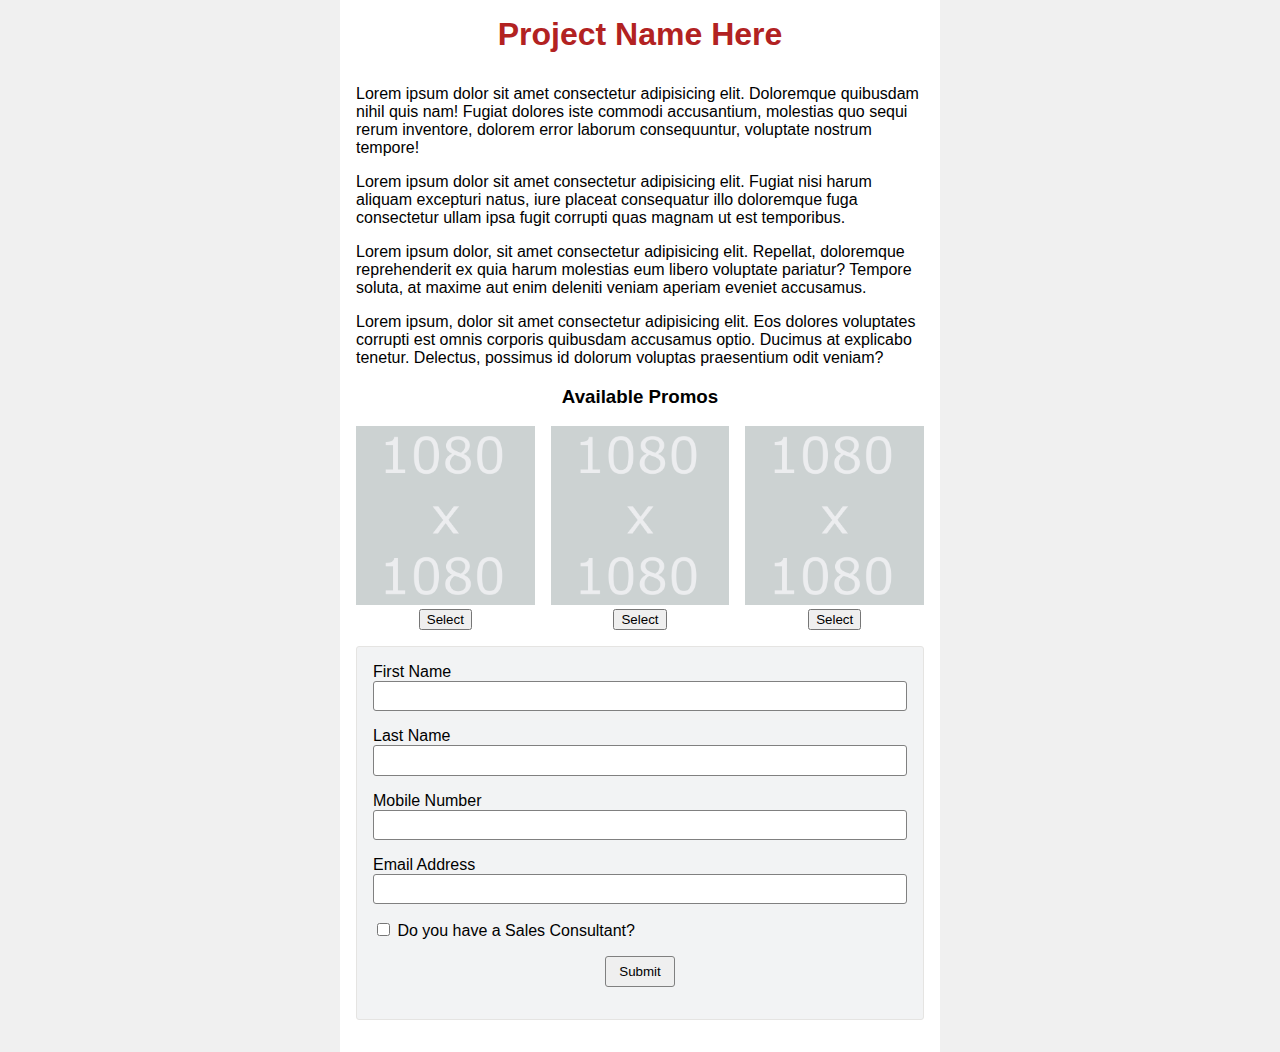
==== index.html @ 28a0751d "Add files via Upload" ====
<!DOCTYPE html>
<html lang="en">
<head>
    <meta charset="UTF-8">
    <meta http-equiv="X-UA-Compatible" content="IE=edge">
    <meta name="viewport" content="width=device-width, initial-scale=1.0">
    <title>Promo Landing Page Template</title>
    <script src="js/promo-landing-pages.js" defer></script>
    <link rel="stylesheet" href="css/promo-landing-pages.css">
</head>
<body>
    <header>
        <section>
            <h1 style="color: #b22222">Project Name Here</h1>
        </section>
    </header>
    <main>
        <section class="caption">
            <p class="caption-paragraph">
                Lorem ipsum dolor sit amet consectetur adipisicing elit. Doloremque quibusdam nihil quis nam! Fugiat dolores iste commodi accusantium, molestias quo sequi rerum inventore, dolorem error laborum consequuntur, voluptate nostrum tempore!
            </p>
            <p class="caption-paragraph">
                Lorem ipsum dolor sit amet consectetur adipisicing elit. Fugiat nisi harum aliquam excepturi natus, iure placeat consequatur illo doloremque fuga consectetur ullam ipsa fugit corrupti quas magnam ut est temporibus.
            </p>
            <p class="caption-paragraph">
                Lorem ipsum dolor, sit amet consectetur adipisicing elit. Repellat, doloremque reprehenderit ex quia harum molestias eum libero voluptate pariatur? Tempore soluta, at maxime aut enim deleniti veniam aperiam eveniet accusamus.
            </p>
            <p class="caption-paragraph">
                Lorem ipsum, dolor sit amet consectetur adipisicing elit. Eos dolores voluptates corrupti est omnis corporis quibusdam accusamus optio. Ducimus at explicabo tenetur. Delectus, possimus id dolorum voluptas praesentium odit veniam?
            </p>
        </section>
        <h3 style="text-align: center;">Available Promos</h3>
        <section class="promos">
            <article class="promo-details">
                <img src="img/Placeholder_Image.jpg" alt="Marina Spatial Non-RFO Promo" class="promo-image">
                <button class="promo-select-button" promo="test1">Select</button>
            </article>
            <article class="promo-details">
                <img src="img/Placeholder_Image.jpg" alt="Marina Spatial Non-RFO Promo" class="promo-image">
                <button class="promo-select-button" promo="test2">Select</button>
            </article>
            <article class="promo-details">
                <img src="img/Placeholder_Image.jpg" alt="Marina Spatial Non-RFO Promo" class="promo-image">
                <button class="promo-select-button" promo="test3">Select</button>
            </article>
        </section>
        <section id="lead-form-container">
            <form action="https://s192516.t.eloqua.com/e/f2">
                <div>
                    <label for="firstName">First Name</label>
                    <input type="text" id="firstName" name="firstName" required>
                </div>
                <div>
                    <label for="lastName">Last Name</label>
                    <input type="text" id="lastName" name="lastName" required>
                </div>
                <div>
                    <label for="mobileNumber">Mobile Number</label>
                    <input type="tel" id="mobileNumber" name="mobileNumber">
                </div>
                <div>
                    <label for="emailAddress">Email Address</label>
                    <input type="text" id="emailAddress" name="emailAddress" required>
                </div>
                <div>
                    <input style="display:inline;" type="checkbox" name="hasSellerInfo" id="hasSellerInfo" unchecked>
                    <label style="display:inline-block;" for="hasSellerInfo">Do you have a Sales Consultant?</label>
                </div>
                <section id="seller-information">
                    <div>
                        <label for="sellerName">Seller Name</label>
                        <input type="text" id="sellerName" name="sellerName">
                    </div>
                    <div>
                        <label for="">Seller Email Address</label>
                        <input type="email" id="sellerEmailAddress" name="sellerEmailAddress">
                    </div>
                </section>
                <div>
                    <input type="hidden" name="projectName" value="Marina Spatial">
                    <input type="hidden" name="selectedPromo" id="selected-promo">
                    <input type="hidden" name="elqFormName" value="projectLandingPagePromosForm">
                    <input type="hidden" name="elqSiteID" value="192516">
                    <input type="submit" value="Submit" style="display:block;margin:0 auto;">
                </div>
            </form>
        </section>
    </main>
    <div id="pop-up-container">
        <section class="pop-up-body">
            <div class="pop-up-item-container">
                <img src="#" alt="" id="pop-up-image">
            </div>
            <div class="pop-up-item-container">    
                <p class="pop-up-paragraph">
                    Lorem ipsum dolor sit amet consectetur adipisicing elit. Doloremque quibusdam nihil quis nam! Fugiat dolores iste commodi accusantium, molestias quo sequi rerum inventore, dolorem error laborum consequuntur, voluptate nostrum tempore!
                </p>
            </div>
        </section>
    </div>

    <script type='text/javascript'><!--//
        var timerId = null, timeout = 5;
        //--></script>
        <script type='text/javascript'><!--//
        function WaitUntilCustomerGUIDIsRetrieved() {
        if (!!(timerId)) {
            if (timeout == 0) {
        return;
        }
        if (typeof this.GetElqCustomerGUID === 'function') {
                document.forms["projectLandingPagePromosForm"].elements["elqCustomerGUID"].value = GetElqCustomerGUID();
        return;
        }
        timeout -= 1;
        }
        timerId = setTimeout("WaitUntilCustomerGUIDIsRetrieved()", 500);
        return;
        }
        window.onload = WaitUntilCustomerGUIDIsRetrieved;
        _elqQ.push(['elqGetCustomerGUID']);
        //--></script>
</body>
</html>
---- css/promo-landing-pages.css ----
:root{
    font-family:Verdana, Geneva, Tahoma, sans-serif;
}
body{
    background-color:#f0f0f0;
}
header{
    background-color:#FFFFFF;
    margin:0;
    padding: 1em 1em 1em 1em;
}
header section h1{
    padding:0;
    margin:0 0 0 0;
    text-align:center;
}
.futura-heading{
    color:#b22222;
}

main{
    background-color:#FFFFFF;
    padding:1em 1em 1em 1em;
    margin:0;
}

main section{
    padding:0;
    margin:0;
}

main section p{
    padding:0;
    margin: 0 0 1em 0;
}

/******* FORM STYLING *******/

section#lead-form-container{
    margin:1em 0 0 0;
}

form{
    border:1px solid #e5e4e2;
    border-radius:3px;
    background-color: #f2f3f4 ;
    box-sizing: border-box;
    padding:1em;
    margin:1em 0;
}

form div{
    margin: 0 0 1em 0;
}
form div input[type="text"], form div input[type="email"], form div input[type="tel"]{
    width:100%;
    box-sizing: border-box;
    padding:0.5em;
    border:1px solid grey;
    border-radius:3px;
}
input[type="submit"]{
    box-sizing: border-box;
    padding:0.5em 1em;
    border:1px solid grey;
    border-radius:3px;
}
form section#seller-information{
    display:none;
}

/*   POP UP STYLING   */
article.promo-details img.promo-image{
    width:100%;
    max-width:600px;
    cursor:pointer;
}
article.promo-details button.promo-select-button{
    display:block;
    margin:0 auto;
}
div#pop-up-container{
    display: none; /* Hidden by default */
    position: fixed; /* Stay in place */
    z-index: 1; /* Sit on top */
    left: 0;
    top: 0;
    width: 100%; /* Full width */
    height: 100%; /* Full height */
    overflow: auto; /* Enable scroll if needed */
    background-color: rgb(0,0,0); /* Fallback color */
    background-color: rgba(0,0,0,0.4); /* Black w/ opacity */
    justify-items:center;
    align-items: center;
}

section.pop-up-body{
    background-color:#FFFFFF;
    display:flex;
    flex-direction: column;
    width:100%;
}

img#pop-up-image{
    width:100%;
    max-width:600px;
}

@media only screen and (min-width:700px){
    body{
        margin:0 auto;
        display:grid;
        justify-items: center;
        align-items: center;
    }
    header{
        width:100%;
        max-width:600px;
        box-sizing: border-box;
    }
    main{
        width:100%;
        max-width:600px;
        box-sizing: border-box;
    }
    /*  PROMO SECTION STYLING  */
    section.promos{
        display:grid;
        grid-template-columns:1fr 1fr 1fr;
        grid-template-rows:auto;
        grid-gap:1em;
    }

    div.pop-up-item-container{
        width:50%;
    }

    
    section.pop-up-body{
        flex-direction: row;
        width:100%;
        max-width:700px;
    }

    img#pop-up-image{
        width:100%;
        max-width:600px;
    }
}

@media only screen and (min-width:1200px){
    img#pop-up-image{
        width:100%;
        max-width:1080px;
    }
    section.pop-up-body{
        flex-direction: row;
        width:100%;
        max-width:1080px;
    }
}
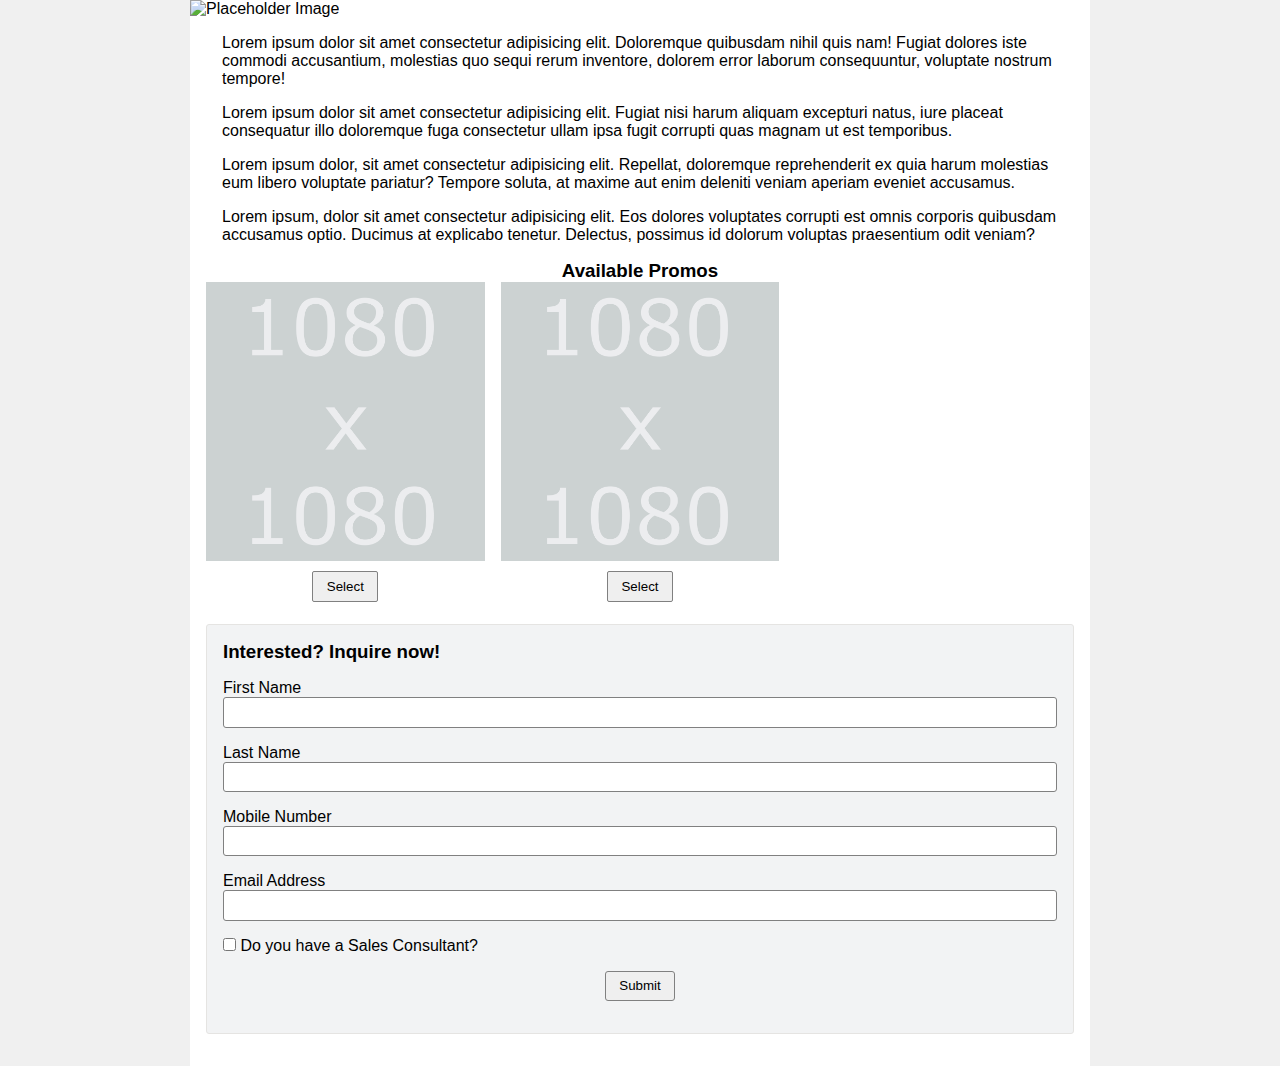
==== commit f04e6c24: "Optimizing the way promos are being shown" ====
--- a/index.html
+++ b/index.html
@@ -6,12 +6,13 @@
     <meta name="viewport" content="width=device-width, initial-scale=1.0">
     <title>Promo Landing Page Template</title>
     <script src="js/promo-landing-pages.js" defer></script>
+    <script src="js/validator.js" defer></script>
     <link rel="stylesheet" href="css/promo-landing-pages.css">
 </head>
 <body>
     <header>
         <section>
-            <h1 style="color: #b22222">Project Name Here</h1>
+            <img class="banner-image" src="https://img03.en25.com/EloquaImages/clients/FilinvestLandInc/%7B94ef68b9-2ca1-42d0-8096-39ac17477969%7D_Eloqua-NewLeaf-landing-page-Diana.jpg" alt="Placeholder Image">
         </section>
     </header>
     <main>
@@ -30,37 +31,29 @@
             </p>
         </section>
         <h3 style="text-align: center;">Available Promos</h3>
-        <section class="promos">
-            <article class="promo-details">
-                <img src="img/Placeholder_Image.jpg" alt="Marina Spatial Non-RFO Promo" class="promo-image">
-                <button class="promo-select-button" promo="test1">Select</button>
-            </article>
-            <article class="promo-details">
-                <img src="img/Placeholder_Image.jpg" alt="Marina Spatial Non-RFO Promo" class="promo-image">
-                <button class="promo-select-button" promo="test2">Select</button>
-            </article>
-            <article class="promo-details">
-                <img src="img/Placeholder_Image.jpg" alt="Marina Spatial Non-RFO Promo" class="promo-image">
-                <button class="promo-select-button" promo="test3">Select</button>
-            </article>
+        <section class="promos" id="promos-container">
+            
         </section>
         <section id="lead-form-container">
-            <form action="https://s192516.t.eloqua.com/e/f2">
+            <form action="https://s192516.t.eloqua.com/e/f2" onsubmit="validateFields()">
+                <div>
+                    <h3>Interested? Inquire now!</h3>
+                </div>
                 <div>
                     <label for="firstName">First Name</label>
-                    <input type="text" id="firstName" name="firstName" required>
+                    <input type="text" id="firstName" name="firstName" required="required">
                 </div>
                 <div>
                     <label for="lastName">Last Name</label>
-                    <input type="text" id="lastName" name="lastName" required>
+                    <input type="text" id="lastName" name="lastName" required="required">
                 </div>
                 <div>
                     <label for="mobileNumber">Mobile Number</label>
-                    <input type="tel" id="mobileNumber" name="mobileNumber">
+                    <input minlength="11" maxlength="12" pattern="[0-9]+" type="text" id="mobileNumber" name="mobileNumber">
                 </div>
                 <div>
                     <label for="emailAddress">Email Address</label>
-                    <input type="text" id="emailAddress" name="emailAddress" required>
+                    <input type="email" id="emailAddress" name="emailAddress" required="required">
                 </div>
                 <div>
                     <input style="display:inline;" type="checkbox" name="hasSellerInfo" id="hasSellerInfo" unchecked>
@@ -77,24 +70,26 @@
                     </div>
                 </section>
                 <div>
-                    <input type="hidden" name="projectName" value="Marina Spatial">
+                    <!-- Hidden Fields Start -->
+                    <input type="hidden" name="projectName" value="Project Name Here">
+                    <input type="hidden" name="brand" value="Brand Here">
                     <input type="hidden" name="selectedPromo" id="selected-promo">
+                    <input type="hidden" name="sellerMobileNumber">
+                    <input type="hidden" name="sellerDesignation">
                     <input type="hidden" name="elqFormName" value="projectLandingPagePromosForm">
                     <input type="hidden" name="elqSiteID" value="192516">
+                    <!-- Hidden Fields End -->
                     <input type="submit" value="Submit" style="display:block;margin:0 auto;">
                 </div>
             </form>
         </section>
     </main>
     <div id="pop-up-container">
-        <section class="pop-up-body">
-            <div class="pop-up-item-container">
+        <section id="pop-up-body">
+            <div id="pop-up-item-container">
                 <img src="#" alt="" id="pop-up-image">
             </div>
-            <div class="pop-up-item-container">    
-                <p class="pop-up-paragraph">
-                    Lorem ipsum dolor sit amet consectetur adipisicing elit. Doloremque quibusdam nihil quis nam! Fugiat dolores iste commodi accusantium, molestias quo sequi rerum inventore, dolorem error laborum consequuntur, voluptate nostrum tempore!
-                </p>
+            <div id="pop-up-paragraphs">
             </div>
         </section>
     </div>
@@ -120,5 +115,30 @@
         window.onload = WaitUntilCustomerGUIDIsRetrieved;
         _elqQ.push(['elqGetCustomerGUID']);
         //--></script>
+
+        <script>
+            let availablePromos = [
+                {
+                    "promoName":"PromoTest2",
+                    "promoImage":"img/Placeholder_Image.jpg",
+                    "promoDetails":{
+                        "promoType":"RFO",
+                        "promoCaption":`
+                            <p>lorem ipsum</p>
+                        `
+                    }
+                },
+                {
+                    "promoName":"PromoTest1",
+                    "promoImage":"img/Placeholder_Image.jpg",
+                    "promoDetails":{
+                        "promoType":"RFO",
+                        "promoCaption":`
+                            <p>Lorem ipsum dolor sit amet consectetur adipisicing elit. Alias odit animi, natus nobis cumque perferendis eius cupiditate sit velit facilis quibusdam eos aliquid ratione dicta, doloremque, voluptates quisquam nostrum unde?</p>
+                        `
+                    }
+                }
+            ];
+        </script>
 </body>
 </html>--- a/css/promo-landing-pages.css
+++ b/css/promo-landing-pages.css
@@ -1,5 +1,9 @@
 :root{
-    font-family:Verdana, Geneva, Tahoma, sans-serif;
+    font-family:'Segoe UI', Tahoma, Geneva, Verdana, sans-serif;
+}
+*{
+    margin:0;
+    padding:0;
 }
 body{
     background-color:#f0f0f0;
@@ -7,39 +11,36 @@
 header{
     background-color:#FFFFFF;
     margin:0;
-    padding: 1em 1em 1em 1em;
 }
 header section h1{
     padding:0;
     margin:0 0 0 0;
     text-align:center;
 }
+header section img{
+    width:100%;
+    max-width:1200px;
+}
 .futura-heading{
     color:#b22222;
 }
-
 main{
     background-color:#FFFFFF;
     padding:1em 1em 1em 1em;
     margin:0;
 }
-
 main section{
     padding:0;
     margin:0;
 }
-
-main section p{
-    padding:0;
+main section p.caption-paragraph{
+    padding:0 1em;
     margin: 0 0 1em 0;
 }
-
 /******* FORM STYLING *******/
-
 section#lead-form-container{
     margin:1em 0 0 0;
 }
-
 form{
     border:1px solid #e5e4e2;
     border-radius:3px;
@@ -48,7 +49,6 @@
     padding:1em;
     margin:1em 0;
 }
-
 form div{
     margin: 0 0 1em 0;
 }
@@ -68,7 +68,6 @@
 form section#seller-information{
     display:none;
 }
-
 /*   POP UP STYLING   */
 article.promo-details img.promo-image{
     width:100%;
@@ -77,7 +76,10 @@
 }
 article.promo-details button.promo-select-button{
     display:block;
-    margin:0 auto;
+    margin:0.5em auto;
+    padding:.5em 1em;
+    border:1px solid grey;
+    border-radius: 2px;
 }
 div#pop-up-container{
     display: none; /* Hidden by default */
@@ -93,18 +95,25 @@
     justify-items:center;
     align-items: center;
 }
-
-section.pop-up-body{
+section#pop-up-body{
     background-color:#FFFFFF;
     display:flex;
     flex-direction: column;
-    width:100%;
+    margin:1em 2em;
 }
-
 img#pop-up-image{
     width:100%;
     max-width:600px;
+    display:block;
 }
+div#pop-up-paragraphs{
+    padding:1em;
+}
+div#pop-up-paragraphs p{
+    margin:0 0 1em 0;
+}
+
+/* DEVICES THAT HAVE A WIDTH OF 700px AND ABOVE */
 
 @media only screen and (min-width:700px){
     body{
@@ -115,41 +124,39 @@
     }
     header{
         width:100%;
-        max-width:600px;
+        max-width:900px;
         box-sizing: border-box;
     }
     main{
         width:100%;
-        max-width:600px;
+        max-width:900px;
         box-sizing: border-box;
     }
-    /*  PROMO SECTION STYLING  */
+    /*   PROMO SECTION STYLING   */
     section.promos{
         display:grid;
         grid-template-columns:1fr 1fr 1fr;
         grid-template-rows:auto;
         grid-gap:1em;
     }
-
-    div.pop-up-item-container{
-        width:50%;
-    }
-
-    
-    section.pop-up-body{
+    div#pop-up-item-container{
+        width:100%;
+    }    
+    section#pop-up-body{
         flex-direction: row;
         width:100%;
         max-width:700px;
     }
-
     img#pop-up-image{
         width:100%;
         max-width:600px;
     }
 }
 
+/* DEVICES THAT HAVE A WIDTH OF 1200PX AND ABOVE */
 @media only screen and (min-width:1200px){
-    img#pop-up-image{
+    img.pop-up-image{
+        display:block;
         width:100%;
         max-width:1080px;
     }
@@ -158,4 +165,10 @@
         width:100%;
         max-width:1080px;
     }
+    section#pop-up-body div{
+        width:50%;
+    }
+    section#pop-up-body div p{
+        padding:0 1em;
+    }
 }